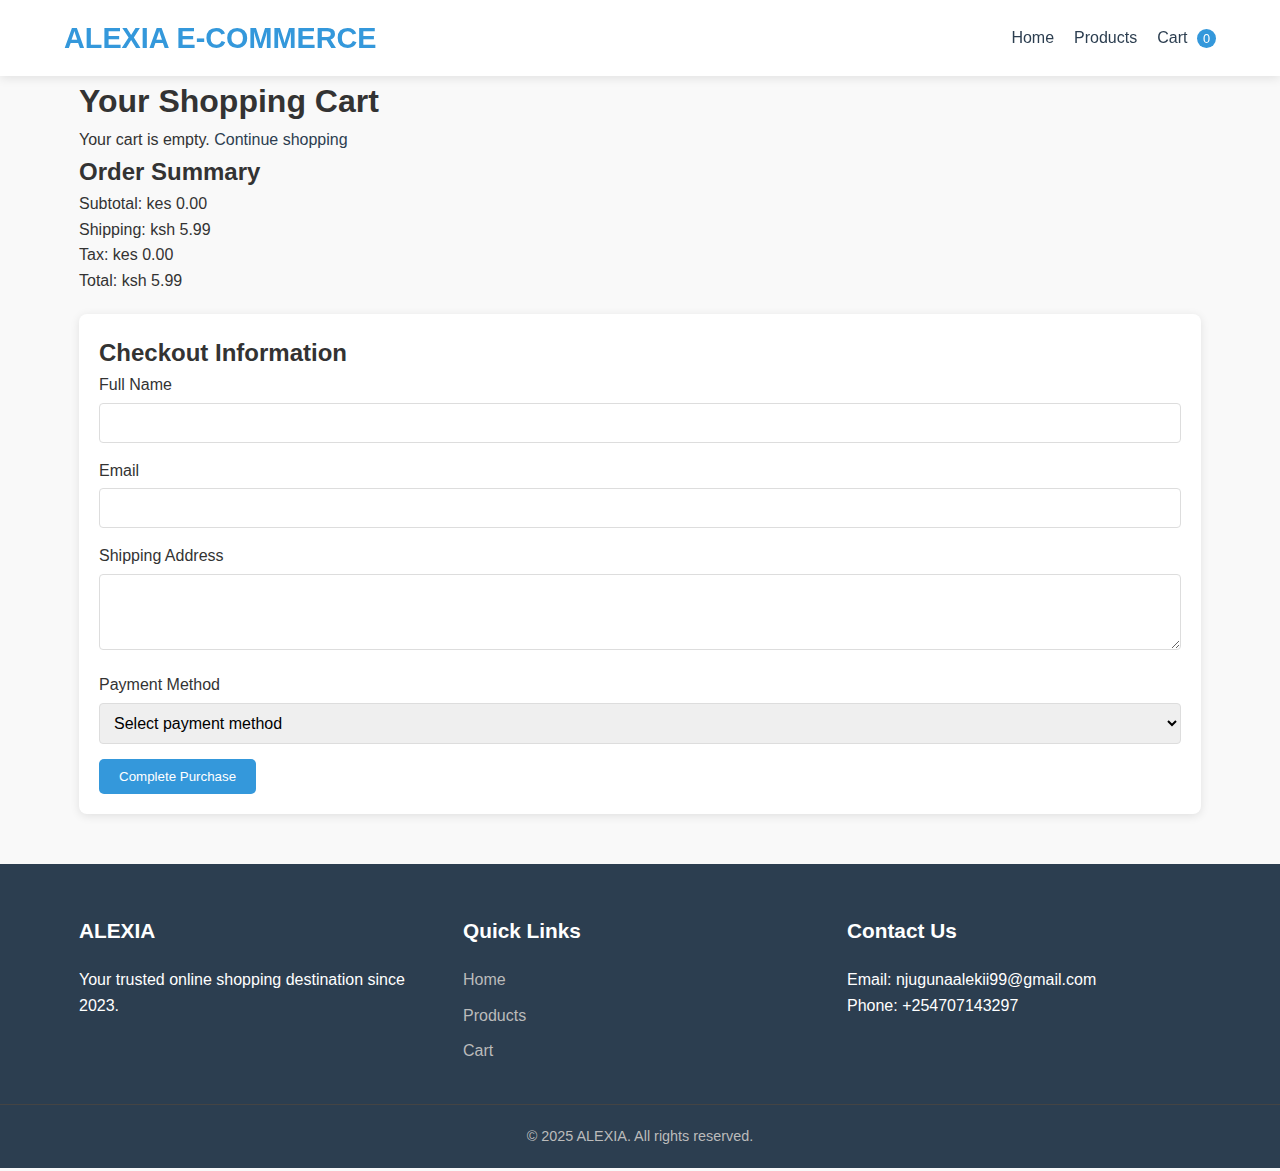
==== cart.html @ b44ac616 "done my projects" ====
<!DOCTYPE html>
<html lang="en">
<head>
    <meta charset="UTF-8">
    <meta name="viewport" content="width=device-width, initial-scale=1.0">
    <title>WELCOME TO ALEXIA E-SHOP</title>
    <meta name="description" content="Review your shopping cart at ShopEasy">
    <link rel="stylesheet" href="css/style.css">
    <link rel="stylesheet" href="https://cdnjs.cloudflare.com/ajax/libs/font-awesome/6.0.0/css/all.min.css">
</head>
<body>
    <header class="header">
        <div class="container">
            <a href="index.html" class="logo">ALEXIA E-COMMERCE </a>
            <nav class="nav">
                <ul>
                    <li><a href="index.html">Home</a></li>
                    <li><a href="product.html">Products</a></li>
                    <li><a href="cart.html" class="active">Cart <span id="cart-count">0</span></a></li>
                </ul>
            </nav>
            <button class="hamburger" aria-label="Menu">
                <span></span>
                <span></span>
                <span></span>
            </button>
        </div>
    </header>

    <main>
        <section class="cart-section">
            <div class="container">
                <h1>Your Shopping Cart</h1>
                <div class="cart-container">
                    <div class="cart-items" id="cart-items">
                        <!-- JavaScript will populate this -->
                    </div>
                    <div class="cart-summary">
                        <h2>Order Summary</h2>
                        <div class="summary-details">
                            <p>Subtotal: <span id="subtotal">kes 0.00</span></p>
                            <p>Shipping: <span id="shipping">ksh 5.99</span></p>
                            <p>Tax: <span id="tax">kes 0.00</span></p>
                            <p class="total">Total: <span id="total">ksh 5.99</span></p>
                        </div>
                        <!-- Add this inside the cart-summary div, replacing the simple button -->
<div class="checkout-form">
    <h2>Checkout Information</h2>
    <form id="checkout-form">
        <div class="form-group">
            <label for="name">Full Name</label>
            <input type="text" id="name" name="name" required>
        </div>
        <div class="form-group">
            <label for="email">Email</label>
            <input type="email" id="email" name="email" required>
        </div>
        <div class="form-group">
            <label for="address">Shipping Address</label>
            <textarea id="address" name="address" rows="3" required></textarea>
        </div>
        <div class="form-group">
            <label for="payment">Payment Method</label>
            <select id="payment" name="payment" required>
                <option value="">Select payment method</option>
                <option value="credit">Credit Card</option>
                <option value="paypal">PayPal</option>
                <option value="bank">Bank Transfer</option>
            </select>
        </div>
        <div id="credit-card-fields" class="payment-fields" style="display:none;">
            <div class="form-group">
                <label for="card-number">Card Number</label>
                <input type="text" id="card-number" name="card-number">
            </div>
            <div class="form-row">
                <div class="form-group">
                    <label for="expiry">Expiry Date</label>
                    <input type="text" id="expiry" name="expiry" placeholder="MM/YY">
                </div>
                <div class="form-group">
                    <label for="cvv">CVV</label>
                    <input type="text" id="cvv" name="cvv">
                </div>
            </div>
        </div>
        <button type="submit" class="btn checkout-btn">Complete Purchase</button>
    </form>
</div>
                    </div>
                </div>
            </div>
        </section>
    </main>

    <footer class="footer">
        <div class="container">
            <div class="footer-section">
                <h3>ALEXIA </h3>
                <p>Your trusted online shopping destination since 2023.</p>
            </div>
            <div class="footer-section">
                <h3>Quick Links</h3>
                <ul>
                    <li><a href="index.html">Home</a></li>
                    <li><a href="product.html">Products</a></li>
                    <li><a href="cart.html">Cart</a></li>
                </ul>
            </div>
            <div class="footer-section">
                <h3>Contact Us</h3>
                <p>Email: njugunaalekii99@gmail.com</p>
                <p>Phone: +254707143297</p>
            </div>
        </div>
        <div class="copyright">
            <p>&copy; 2025 ALEXIA. All rights reserved.</p>
        </div>
    </footer>

    <script src="js/index.js"></script>
   <script src="js/c.js"></script>
</body>
</html>
---- css/style.css ----
/* Global Styles */
:root {
    --primary-color: #3498db;
    --secondary-color: #2ecc71;
    --dark-color: #2c3e50;
    --light-color: #ecf0f1;
    --danger-color: #e74c3c;
    --success-color: #2ecc71;
}
/* Product Detail Page */
.product-detail-section {
    padding: 40px 0;
}

.breadcrumb {
    margin-bottom: 20px;
    font-size: 0.9rem;
    color: #666;
}

.breadcrumb a {
    color: var(--primary-color);
}

.product-detail {
    display: grid;
    grid-template-columns: 1fr 1fr;
    gap: 40px;
    margin-bottom: 60px;
}

.product-images {
    display: grid;
    gap: 15px;
}

.main-image {
    border: 1px solid #eee;
    border-radius: 8px;
    overflow: hidden;
}

.main-image img {
    width: 100%;
    height: auto;
    display: block;
}

.product-info h1 {
    font-size: 2rem;
    margin-bottom: 15px;
    color: var(--dark-color);
}

.price {
    font-size: 1.8rem;
    font-weight: bold;
    color: var(--primary-color);
    margin-bottom: 15px;
}

.rating {
    margin-bottom: 20px;
}

.stars {
    color: #f8d64e;
}

.review-count {
    color: #666;
    margin-left: 10px;
    font-size: 0.9rem;
}

.description {
    margin-bottom: 30px;
    line-height: 1.7;
}

.product-actions {
    display: flex;
    gap: 15px;
    margin-bottom: 30px;
}

.quantity-selector {
    display: flex;
    align-items: center;
    border: 1px solid #ddd;
    border-radius: 5px;
    overflow: hidden;
}

.quantity-btn {
    background: #f5f5f5;
    border: none;
    width: 40px;
    height: 40px;
    font-size: 1.2rem;
    cursor: pointer;
    display: flex;
    align-items: center;
    justify-content: center;
}

.quantity-input {
    width: 50px;
    height: 40px;
    text-align: center;
    border: none;
    border-left: 1px solid #ddd;
    border-right: 1px solid #ddd;
    -moz-appearance: textfield;
}

.quantity-input::-webkit-outer-spin-button,
.quantity-input::-webkit-inner-spin-button {
    -webkit-appearance: none;
    margin: 0;
}

.product-meta {
    border-top: 1px solid #eee;
    padding-top: 20px;
}

.meta-item {
    display: flex;
    margin-bottom: 10px;
}

.meta-label {
    font-weight: bold;
    width: 100px;
}

.in-stock {
    color: var(--success-color);
}

.product-not-found {
    text-align: center;
    padding: 60px 0;
}

.product-not-found h2 {
    margin-bottom: 20px;
}

.related-products {
    padding: 40px 0;
    background: #f9f9f9;
}

.related-products h2 {
    text-align: center;
    margin-bottom: 30px;
}

.loading {
    text-align: center;
    padding: 40px 0;
    font-size: 1.2rem;
}

/* Responsive Product Detail */
@media (max-width: 768px) {
    .product-detail {
        grid-template-columns: 1fr;
    }
    
    .product-actions {
        flex-direction: column;
    }
    
    .quantity-selector {
        justify-content: center;
    }
}

/* Checkout Form Styles */
.checkout-form {
    background: #fff;
    padding: 20px;
    border-radius: 8px;
    box-shadow: 0 2px 10px rgba(0,0,0,0.1);
    margin-top: 20px;
}

.form-group {
    margin-bottom: 15px;
}

.form-group label {
    display: block;
    margin-bottom: 5px;
    font-weight: 500;
}

.form-group input,
.form-group textarea,
.form-group select {
    width: 100%;
    padding: 10px;
    border: 1px solid #ddd;
    border-radius: 4px;
    font-size: 1rem;
}

.form-row {
    display: flex;
    gap: 15px;
}

.form-row .form-group {
    flex: 1;
}

.payment-fields {
    margin-top: 15px;
    padding: 15px;
    background: #f9f9f9;
    border-radius: 4px;
}

/* Order confirmation styles */
.order-confirmation {
    text-align: center;
    padding: 40px 0;
}

.order-confirmation h2 {
    color: var(--success-color);
    margin-bottom: 20px;
}

.order-details {
    background: #fff;
    padding: 20px;
    border-radius: 8px;
    box-shadow: 0 2px 10px rgba(0,0,0,0.1);
    max-width: 600px;
    margin: 0 auto;
    text-align: left;
}

* {
    margin: 0;
    padding: 0;
    box-sizing: border-box;
}

body {
    font-family: 'Segoe UI', Tahoma, Geneva, Verdana, sans-serif;
    line-height: 1.6;
    color: #333;
    background-color: #f9f9f9;
}

.container {
    width: 90%;
    max-width: 1200px;
    margin: 0 auto;
    padding: 0 15px;
}

a {
    text-decoration: none;
    color: var(--dark-color);
}

.btn {
    display: inline-block;
    background: var(--primary-color);
    color: #fff;
    padding: 10px 20px;
    border: none;
    border-radius: 5px;
    cursor: pointer;
    transition: all 0.3s ease;
}

.btn:hover {
    background: #2980b9;
    transform: translateY(-2px);
}

/* Header Styles */
.header {
    background: #fff;
    box-shadow: 0 2px 10px rgba(0, 0, 0, 0.1);
    position: sticky;
    top: 0;
    z-index: 100;
}

.header .container {
    display: flex;
    justify-content: space-between;
    align-items: center;
    padding: 15px 0;
}

.logo {
    font-size: 1.8rem;
    font-weight: bold;
    color: var(--primary-color);
}

.nav ul {
    display: flex;
    list-style: none;
}

.nav ul li {
    margin-left: 20px;
}

.nav ul li a {
    font-weight: 500;
    transition: color 0.3s;
}

.nav ul li a:hover {
    color: var(--primary-color);
}

#cart-count {
    background: var(--primary-color);
    color: white;
    border-radius: 50%;
    padding: 2px 6px;
    font-size: 0.8rem;
    margin-left: 5px;
}

.hamburger {
    display: none;
    background: none;
    border: none;
    cursor: pointer;
    padding: 10px;
}

.hamburger span {
    display: block;
    width: 25px;
    height: 3px;
    background: var(--dark-color);
    margin: 5px 0;
    transition: all 0.3s ease;
}

/* Hero Section */
.hero {
    background: linear-gradient(rgba(0, 0, 0, 0.6), rgba(0, 0, 0, 0.6)), url('https://images.unsplash.com/photo-1555529669-e69e7aa0ba9a?ixlib=rb-1.2.1&auto=format&fit=crop&w=1350&q=80');
    background-size: cover;
    background-position: center;
    color: white;
    text-align: center;
    padding: 100px 0;
    margin-bottom: 40px;
}

.hero h1 {
    font-size: 3rem;
    margin-bottom: 20px;
}

.hero p {
    font-size: 1.2rem;
    margin-bottom: 30px;
}

/* Featured Products */
.featured-products {
    padding: 40px 0;
}

.featured-products h2 {
    text-align: center;
    margin-bottom: 30px;
    font-size: 2rem;
    color: var(--dark-color);
}

.products-grid {
    display: grid;
    grid-template-columns: repeat(auto-fill, minmax(250px, 1fr));
    gap: 30px;
}

.product-card {
    background: white;
    border-radius: 8px;
    overflow: hidden;
    box-shadow: 0 3px 10px rgba(0, 0, 0, 0.1);
    transition: transform 0.3s ease;
}

.product-card:hover {
    transform: translateY(-5px);
}

.product-image {
    height: 200px;
    overflow: hidden;
}

.product-image img {
    width: 100%;
    height: 100%;
    object-fit: cover;
    transition: transform 0.5s ease;
}

.product-card:hover .product-image img {
    transform: scale(1.05);
}

.product-info {
    padding: 20px;
}

.product-info h3 {
    margin-bottom: 10px;
    font-size: 1.2rem;
}

.product-price {
    font-weight: bold;
    color: var(--primary-color);
    margin-bottom: 15px;
    font-size: 1.1rem;
}

.add-to-cart {
    width: 100%;
    padding: 8px 0;
    background: var(--secondary-color);
    border: none;
    border-radius: 5px;
    color: white;
    cursor: pointer;
    transition: background 0.3s;
}

.add-to-cart:hover {
    background: #27ae60;
}

/* Footer */
.footer {
    background: var(--dark-color);
    color: white;
    padding: 50px 0 0;
    margin-top: 50px;
}

.footer .container {
    display: grid;
    grid-template-columns: repeat(auto-fit, minmax(200px, 1fr));
    gap: 30px;
}

.footer-section h3 {
    margin-bottom: 20px;
    font-size: 1.3rem;
}

.footer-section ul {
    list-style: none;
}

.footer-section ul li {
    margin-bottom: 10px;
}

.footer-section ul li a {
    color: #bbb;
    transition: color 0.3s;
}

.footer-section ul li a:hover {
    color: white;
}

.copyright {
    text-align: center;
    padding: 20px 0;
    margin-top: 30px;
    border-top: 1px solid #444;
    color: #bbb;
    font-size: 0.9rem;
}

/* Responsive Design */
@media (max-width: 768px) {
    .nav {
        position: fixed;
        top: 70px;
        left: -100%;
        width: 80%;
        height: calc(100vh - 70px);
        background: white;
        box-shadow: 2px 0 5px rgba(0, 0, 0, 0.1);
        transition: left 0.3s ease;
    }

    .nav.active {
        left: 0;
    }

    .nav ul {
        flex-direction: column;
        padding: 20px;
    }

    .nav ul li {
        margin: 15px 0;
    }

    .hamburger {
        display: block;
    }

    .hamburger.active span:nth-child(1) {
        transform: rotate(45deg) translate(5px, 5px);
    }

    .hamburger.active span:nth-child(2) {
        opacity: 0;
    }

    .hamburger.active span:nth-child(3) {
        transform: rotate(-45deg) translate(7px, -6px);
    }

    .hero h1 {
        font-size: 2.2rem;
    }

    .hero p {
        font-size: 1rem;
    }
}

/* Category tags */
.product-card {
    position: relative;
}

.product-category {
    position: absolute;
    top: 10px;
    right: 10px;
    background: var(--primary-color);
    color: white;
    padding: 5px 10px;
    border-radius: 20px;
    font-size: 0.8rem;
    font-weight: bold;
}

/* No products message */
.no-products {
    text-align: center;
    grid-column: 1 / -1;
    padding: 40px 0;
    font-size: 1.2rem;
}

.no-products a {
    color: var(--primary-color);
    text-decoration: underline;
}

.order-item {
    display: flex;
    justify-content: space-between;
    padding: 8px 0;
    border-bottom: 1px solid #eee;
}

.total-row {
    display: flex;
    justify-content: space-between;
    padding: 8px 0;
}

.grand-total {
    font-weight: bold;
    font-size: 1.1rem;
    margin-top: 10px;
    border-top: 1px solid #ddd;
    padding-top: 15px;
}
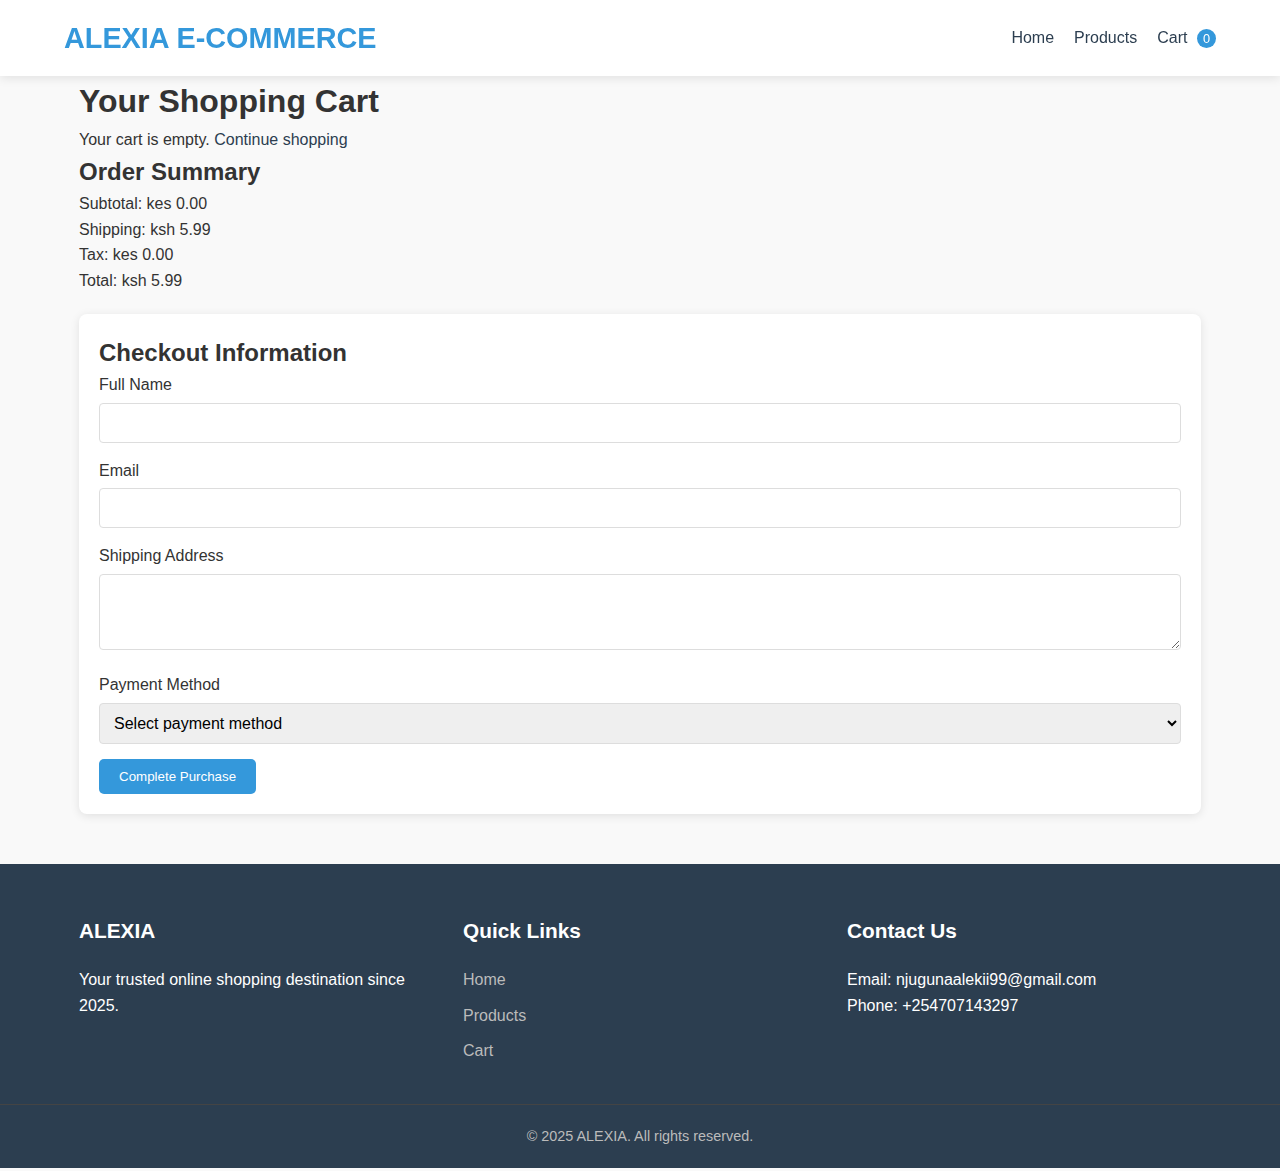
==== commit dced657e: "message" ====
--- a/cart.html
+++ b/cart.html
@@ -97,7 +97,7 @@
         <div class="container">
             <div class="footer-section">
                 <h3>ALEXIA </h3>
-                <p>Your trusted online shopping destination since 2023.</p>
+                <p>Your trusted online shopping destination since 2025.</p>
             </div>
             <div class="footer-section">
                 <h3>Quick Links</h3>
